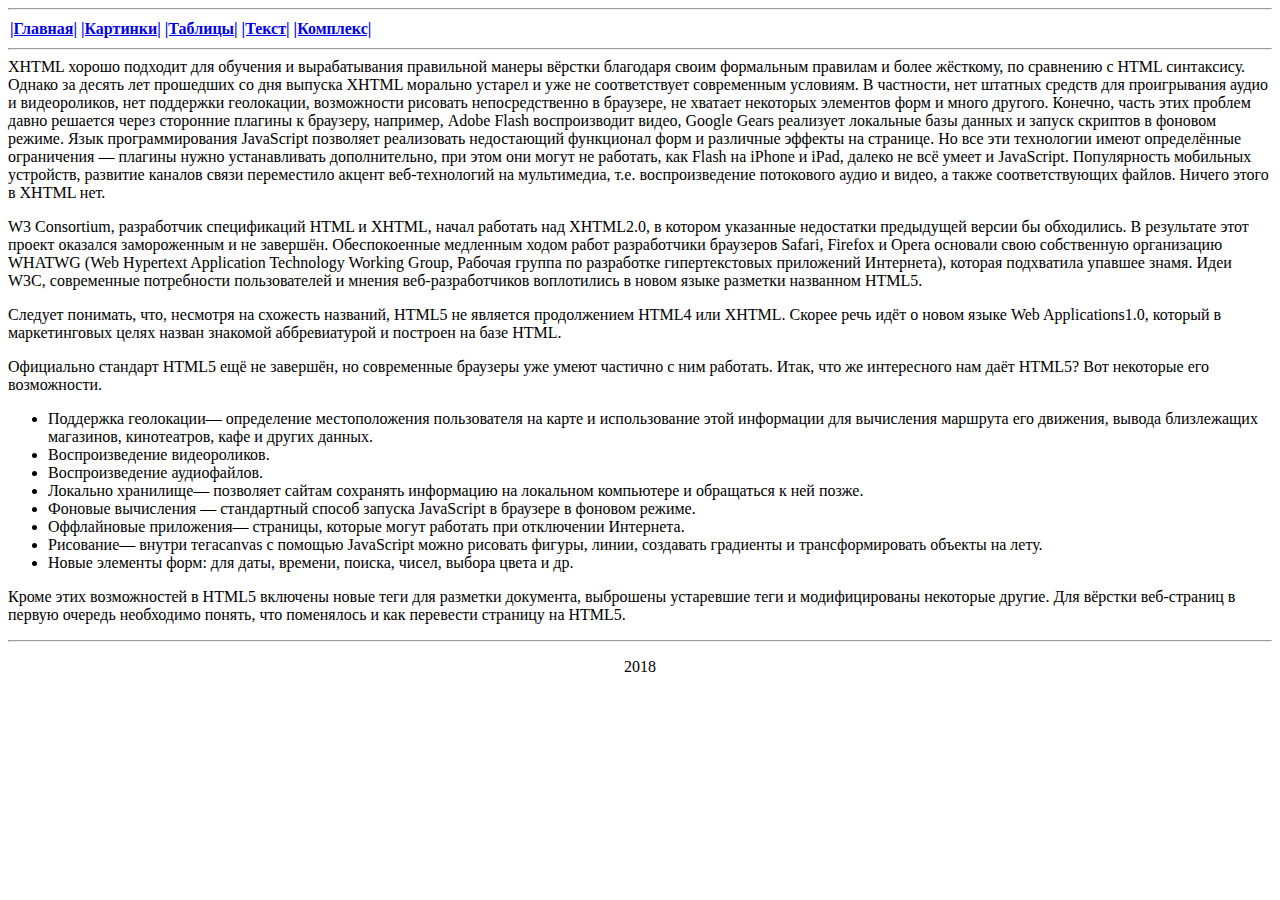
==== Index.html @ 85557721 "v1.2" ====
<!DOCTYPE html>
<html lang="en">
<head>
    <meta charset="UTF-8">
    <meta name="viewport" content="width=device-width, initial-scale=1.0">
    <meta http-equiv="X-UA-Compatible" content="ie=edge">
    <title>|Index|</title>
    <link rel="stylesheet" type="text/css" href="all.css">
</head>
<body>
<hr>
<div>
    <table>
        <tr>
            <td>
                <b>
                    <a href="Index.html">|Главная|</a> 
                    <a href="IndexImages.html">|Картинки|</a>
                    <a href="IndexTable.html">|Таблицы|</a>
                    <a href="IndexText.html">|Текст|</a>
                    <a href="IndexOther.html">|Комплекс|</a>
                </b>
            </td>
        </tr>
    </table>
</div>
<hr>
<div <p>XHTML хорошо подходит для обучения и вырабатывания правильной манеры вёрстки благодаря  своим формальным правилам и более жёсткому, по сравнению с HTML синтаксису. Однако  за десять лет прошедших со дня выпуска XHTML морально устарел и уже не  соответствует современным условиям. В частности, нет штатных средств для  проигрывания аудио и видеороликов, нет поддержки геолокации, возможности рисовать  непосредственно в браузере, не хватает некоторых элементов форм и много  другого. Конечно, часть этих проблем давно решается через сторонние плагины к  браузеру, например, Adobe Flash воспроизводит видео, Google Gears реализует  локальные базы данных и запуск скриптов в фоновом режиме. Язык программирования  JavaScript позволяет реализовать недостающий функционал форм и различные  эффекты на странице. Но все эти технологии имеют определённые  ограничения&nbsp;— плагины нужно устанавливать дополнительно, при этом они  могут не работать, как Flash на iPhone и iPad, далеко не всё умеет и JavaScript.  Популярность мобильных устройств, развитие каналов связи переместило акцент  веб-технологий на мультимедиа, т.е. воспроизведение потокового аудио и видео, а  также соответствующих файлов. Ничего этого в XHTML нет.</p>
    <p>W3 Consortium, разработчик спецификаций HTML и XHTML, начал работать  над XHTML2.0, в котором указанные недостатки предыдущей версии бы  обходились. В результате этот проект оказался замороженным и не завершён. Обеспокоенные  медленным ходом работ разработчики браузеров Safari, Firefox и Opera основали  свою собственную организацию WHATWG (Web Hypertext Application Technology Working Group, Рабочая группа по разработке  гипертекстовых приложений Интернета), которая подхватила упавшее знамя. Идеи  W3C, современные потребности пользователей и мнения веб-разработчиков  воплотились в новом языке разметки названном HTML5.</p>
    <p>Следует понимать, что,  несмотря на схожесть названий, HTML5 не является продолжением HTML4 или XHTML.  Скорее речь идёт о новом языке Web Applications1.0, который в маркетинговых целях назван знакомой аббревиатурой и построен на базе HTML.</p>
    <p>Официально стандарт HTML5 ещё не завершён, но современные  браузеры уже умеют частично с ним работать. Итак, что же интересного  нам даёт HTML5? Вот некоторые его возможности.</p>
    <ul>
      <li>Поддержка  геолокации— определение местоположения пользователя на карте и  использование этой информации для вычисления маршрута его движения, вывода  близлежащих магазинов, кинотеатров, кафе и других данных.</li>
      <li>Воспроизведение  видеороликов.</li>
      <li>Воспроизведение  аудиофайлов.</li>
      <li>Локально хранилище— позволяет сайтам сохранять информацию на локальном компьютере  и обращаться к ней позже.</li>
      <li>Фоновые вычисления —  стандартный способ запуска JavaScript в браузере в фоновом режиме.</li>
      <li>Оффлайновые  приложения— страницы, которые могут работать при отключении Интернета.</li>
      <li>Рисование— внутри  тегаcanvas с помощью JavaScript можно рисовать фигуры, линии, создавать  градиенты и трансформировать объекты на лету.</li>
      <li>Новые элементы форм:  для даты, времени, поиска, чисел, выбора цвета и др.</li>
    </ul>

    <p>Кроме этих возможностей в HTML5 включены новые теги для  разметки документа, выброшены устаревшие теги и модифицированы некоторые  другие. Для вёрстки веб-страниц в первую очередь необходимо понять, что  поменялось и как перевести страницу на HTML5.</p>
</div>
<hr>
<p align="center">2018</p>
</body>
</html>
---- all.css ----
<style>
    hr {
         border: none;
         background-color: black;
         color:black;
         height: 5px;
    }
    table {
        width: 100%;
        background:white;
        color: black;
        border-spacing: 1px;
   }
   th {
        background: wheat;
        padding: 5px;
    }
</style>
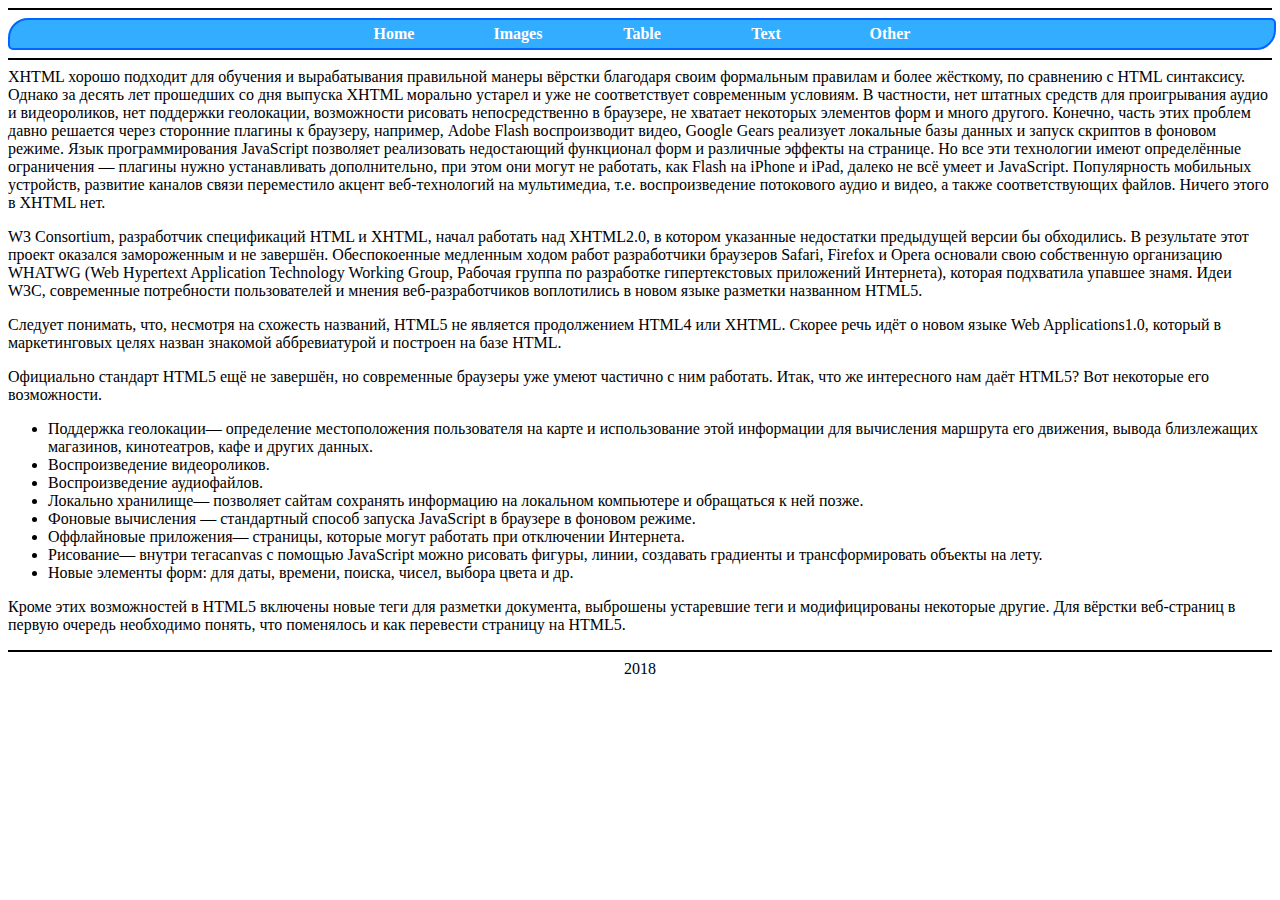
==== commit 72faeb01: "v1" ====
--- a/Index.html
+++ b/Index.html
@@ -5,24 +5,18 @@
     <meta name="viewport" content="width=device-width, initial-scale=1.0">
     <meta http-equiv="X-UA-Compatible" content="ie=edge">
     <title>|Index|</title>
-    <link rel="stylesheet" type="text/css" href="all.css">
+    <link rel="stylesheet" type="text/css" href="CSS/all.css">
 </head>
 <body>
 <hr>
 <div>
-    <table>
-        <tr>
-            <td>
-                <b>
-                    <a href="Index.html">|Главная|</a> 
-                    <a href="IndexImages.html">|Картинки|</a>
-                    <a href="IndexTable.html">|Таблицы|</a>
-                    <a href="IndexText.html">|Текст|</a>
-                    <a href="IndexOther.html">|Комплекс|</a>
-                </b>
-            </td>
-        </tr>
-    </table>
+    <ul class="navbar" item-width="100%">
+        <li><a href="Index.html">Home</a></li>
+        <li><a href="IndexImages.html">Images</a></li>
+        <li><a href="IndexTable.html">Table</a></li>
+        <li><a href="IndexText.html">Text</a></li>
+        <li><a href="IndexOther.html">Other</a></li>
+    </ul>
 </div>
 <hr>
 <div <p>XHTML хорошо подходит для обучения и вырабатывания правильной манеры вёрстки благодаря  своим формальным правилам и более жёсткому, по сравнению с HTML синтаксису. Однако  за десять лет прошедших со дня выпуска XHTML морально устарел и уже не  соответствует современным условиям. В частности, нет штатных средств для  проигрывания аудио и видеороликов, нет поддержки геолокации, возможности рисовать  непосредственно в браузере, не хватает некоторых элементов форм и много  другого. Конечно, часть этих проблем давно решается через сторонние плагины к  браузеру, например, Adobe Flash воспроизводит видео, Google Gears реализует  локальные базы данных и запуск скриптов в фоновом режиме. Язык программирования  JavaScript позволяет реализовать недостающий функционал форм и различные  эффекты на странице. Но все эти технологии имеют определённые  ограничения&nbsp;— плагины нужно устанавливать дополнительно, при этом они  могут не работать, как Flash на iPhone и iPad, далеко не всё умеет и JavaScript.  Популярность мобильных устройств, развитие каналов связи переместило акцент  веб-технологий на мультимедиа, т.е. воспроизведение потокового аудио и видео, а  также соответствующих файлов. Ничего этого в XHTML нет.</p>
@@ -43,6 +37,6 @@
     <p>Кроме этих возможностей в HTML5 включены новые теги для  разметки документа, выброшены устаревшие теги и модифицированы некоторые  другие. Для вёрстки веб-страниц в первую очередь необходимо понять, что  поменялось и как перевести страницу на HTML5.</p>
 </div>
 <hr>
-<p align="center">2018</p>
+<footer align="center">2018</footer>
 </body>
 </html>--- a/CSS/all.css
+++ b/CSS/all.css
@@ -0,0 +1,39 @@
+hr {
+	border: none;
+	background-color: black;
+	color:black;
+	height: 2px;
+    }
+table {
+	width: 100%;
+	background:white;
+	color: black;
+	border-spacing: 1px;
+   }
+th {
+	background: wheat;
+	padding: 5px;
+    }
+.navbar {
+	margin: 0;
+	padding: 0;
+	list-style-type: none;
+	border: 2px solid #0066FF;
+	border-radius: 20px 5px;
+	width: 100%;
+	text-align: center;
+	background-color: #33ADFF;
+}
+.navbar a {
+	color: #fff;
+	padding: 5px 10px;
+	text-decoration: none;
+	font-weight: bold;
+	display: inline-block;
+	width: 100px;
+	}
+.navbar a:hover {
+	border-radius: 20px 5px;
+	background-color: #0066FF;
+}
+.navbar li { display: inline; }
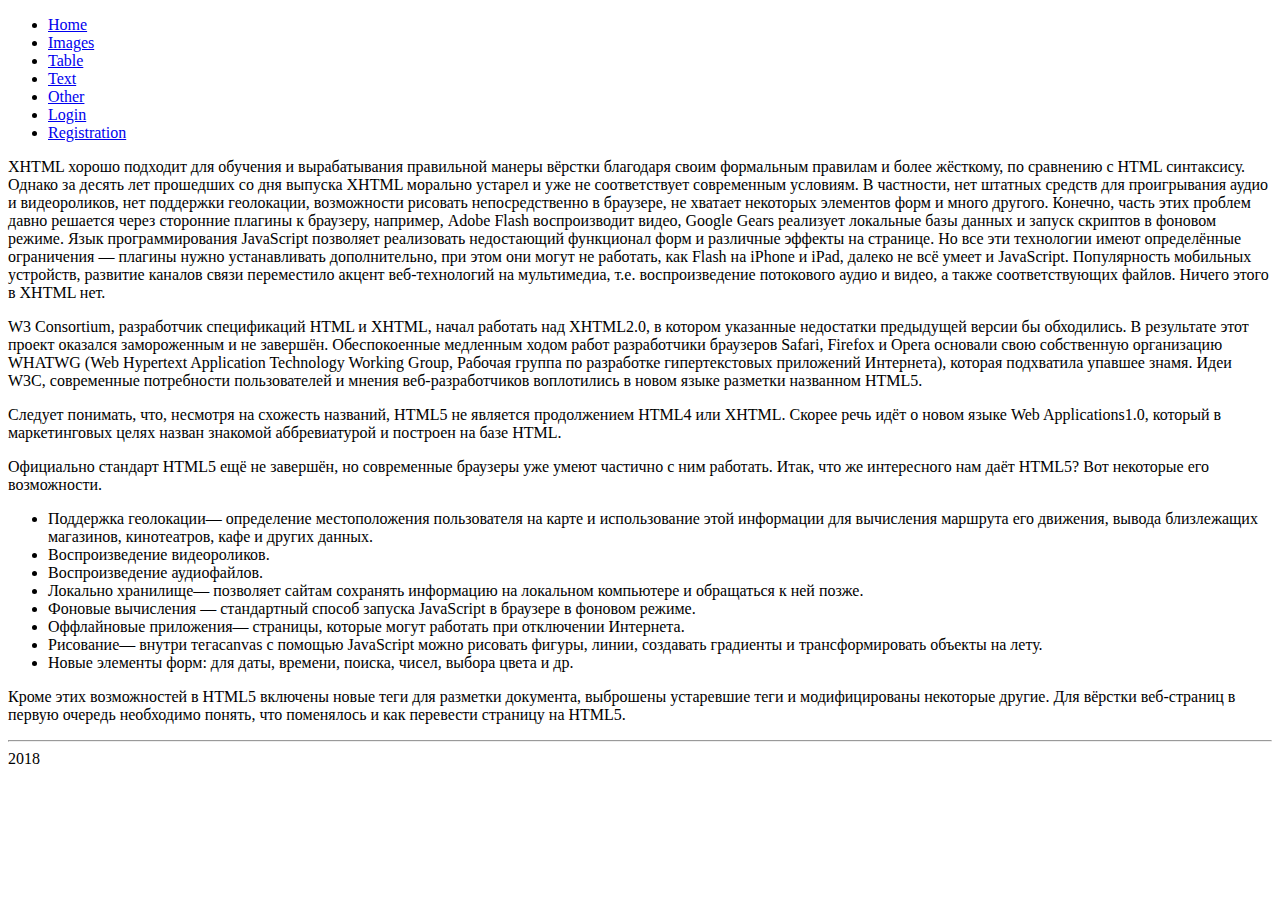
==== commit 26589604: "v.1.1" ====
--- a/Index.html
+++ b/Index.html
@@ -5,38 +5,38 @@
     <meta name="viewport" content="width=device-width, initial-scale=1.0">
     <meta http-equiv="X-UA-Compatible" content="ie=edge">
     <title>|Index|</title>
-    <link rel="stylesheet" type="text/css" href="CSS/all.css">
+    <link rel="stylesheet" type="text/css" href="css/all.css">
 </head>
 <body>
-<hr>
-<div>
-    <ul class="navbar" item-width="100%">
-        <li><a href="Index.html">Home</a></li>
-        <li><a href="IndexImages.html">Images</a></li>
-        <li><a href="IndexTable.html">Table</a></li>
-        <li><a href="IndexText.html">Text</a></li>
-        <li><a href="IndexOther.html">Other</a></li>
-    </ul>
-</div>
-<hr>
-<div <p>XHTML хорошо подходит для обучения и вырабатывания правильной манеры вёрстки благодаря  своим формальным правилам и более жёсткому, по сравнению с HTML синтаксису. Однако  за десять лет прошедших со дня выпуска XHTML морально устарел и уже не  соответствует современным условиям. В частности, нет штатных средств для  проигрывания аудио и видеороликов, нет поддержки геолокации, возможности рисовать  непосредственно в браузере, не хватает некоторых элементов форм и много  другого. Конечно, часть этих проблем давно решается через сторонние плагины к  браузеру, например, Adobe Flash воспроизводит видео, Google Gears реализует  локальные базы данных и запуск скриптов в фоновом режиме. Язык программирования  JavaScript позволяет реализовать недостающий функционал форм и различные  эффекты на странице. Но все эти технологии имеют определённые  ограничения&nbsp;— плагины нужно устанавливать дополнительно, при этом они  могут не работать, как Flash на iPhone и iPad, далеко не всё умеет и JavaScript.  Популярность мобильных устройств, развитие каналов связи переместило акцент  веб-технологий на мультимедиа, т.е. воспроизведение потокового аудио и видео, а  также соответствующих файлов. Ничего этого в XHTML нет.</p>
-    <p>W3 Consortium, разработчик спецификаций HTML и XHTML, начал работать  над XHTML2.0, в котором указанные недостатки предыдущей версии бы  обходились. В результате этот проект оказался замороженным и не завершён. Обеспокоенные  медленным ходом работ разработчики браузеров Safari, Firefox и Opera основали  свою собственную организацию WHATWG (Web Hypertext Application Technology Working Group, Рабочая группа по разработке  гипертекстовых приложений Интернета), которая подхватила упавшее знамя. Идеи  W3C, современные потребности пользователей и мнения веб-разработчиков  воплотились в новом языке разметки названном HTML5.</p>
-    <p>Следует понимать, что,  несмотря на схожесть названий, HTML5 не является продолжением HTML4 или XHTML.  Скорее речь идёт о новом языке Web Applications1.0, который в маркетинговых целях назван знакомой аббревиатурой и построен на базе HTML.</p>
-    <p>Официально стандарт HTML5 ещё не завершён, но современные  браузеры уже умеют частично с ним работать. Итак, что же интересного  нам даёт HTML5? Вот некоторые его возможности.</p>
-    <ul>
-      <li>Поддержка  геолокации— определение местоположения пользователя на карте и  использование этой информации для вычисления маршрута его движения, вывода  близлежащих магазинов, кинотеатров, кафе и других данных.</li>
-      <li>Воспроизведение  видеороликов.</li>
-      <li>Воспроизведение  аудиофайлов.</li>
-      <li>Локально хранилище— позволяет сайтам сохранять информацию на локальном компьютере  и обращаться к ней позже.</li>
-      <li>Фоновые вычисления —  стандартный способ запуска JavaScript в браузере в фоновом режиме.</li>
-      <li>Оффлайновые  приложения— страницы, которые могут работать при отключении Интернета.</li>
-      <li>Рисование— внутри  тегаcanvas с помощью JavaScript можно рисовать фигуры, линии, создавать  градиенты и трансформировать объекты на лету.</li>
-      <li>Новые элементы форм:  для даты, времени, поиска, чисел, выбора цвета и др.</li>
-    </ul>
-
-    <p>Кроме этих возможностей в HTML5 включены новые теги для  разметки документа, выброшены устаревшие теги и модифицированы некоторые  другие. Для вёрстки веб-страниц в первую очередь необходимо понять, что  поменялось и как перевести страницу на HTML5.</p>
-</div>
-<hr>
-<footer align="center">2018</footer>
+    <div>
+        <ul class="navbar" item-width="100%">
+            <li><a href="Index.html">Home</a></li>
+            <li><a href="IndexImages.html">Images</a></li>
+            <li><a href="IndexTable.html">Table</a></li>
+            <li><a href="IndexText.html">Text</a></li>
+            <li><a href="IndexOther.html">Other</a></li>
+            <li><a href="IndexLogin.html">Login</a></li>
+            <li><a href="IndexRegisterForm.html">Registration</a></li>
+        </ul>
+    </div>
+    <div class="text-color">
+        <p>XHTML хорошо подходит для обучения и вырабатывания правильной манеры вёрстки благодаря  своим формальным правилам и более жёсткому, по сравнению с HTML синтаксису. Однако  за десять лет прошедших со дня выпуска XHTML морально устарел и уже не  соответствует современным условиям. В частности, нет штатных средств для  проигрывания аудио и видеороликов, нет поддержки геолокации, возможности рисовать  непосредственно в браузере, не хватает некоторых элементов форм и много  другого. Конечно, часть этих проблем давно решается через сторонние плагины к  браузеру, например, Adobe Flash воспроизводит видео, Google Gears реализует  локальные базы данных и запуск скриптов в фоновом режиме. Язык программирования  JavaScript позволяет реализовать недостающий функционал форм и различные  эффекты на странице. Но все эти технологии имеют определённые  ограничения&nbsp;— плагины нужно устанавливать дополнительно, при этом они  могут не работать, как Flash на iPhone и iPad, далеко не всё умеет и JavaScript.  Популярность мобильных устройств, развитие каналов связи переместило акцент  веб-технологий на мультимедиа, т.е. воспроизведение потокового аудио и видео, а  также соответствующих файлов. Ничего этого в XHTML нет.</p>
+        <p>W3 Consortium, разработчик спецификаций HTML и XHTML, начал работать  над XHTML2.0, в котором указанные недостатки предыдущей версии бы  обходились. В результате этот проект оказался замороженным и не завершён. Обеспокоенные  медленным ходом работ разработчики браузеров Safari, Firefox и Opera основали  свою собственную организацию WHATWG (Web Hypertext Application Technology Working Group, Рабочая группа по разработке  гипертекстовых приложений Интернета), которая подхватила упавшее знамя. Идеи  W3C, современные потребности пользователей и мнения веб-разработчиков  воплотились в новом языке разметки названном HTML5.</p>
+        <p>Следует понимать, что,  несмотря на схожесть названий, HTML5 не является продолжением HTML4 или XHTML.  Скорее речь идёт о новом языке Web Applications1.0, который в маркетинговых целях назван знакомой аббревиатурой и построен на базе HTML.</p>
+        <p>Официально стандарт HTML5 ещё не завершён, но современные  браузеры уже умеют частично с ним работать. Итак, что же интересного  нам даёт HTML5? Вот некоторые его возможности.</p>
+        <ul>
+        <li>Поддержка  геолокации— определение местоположения пользователя на карте и  использование этой информации для вычисления маршрута его движения, вывода  близлежащих магазинов, кинотеатров, кафе и других данных.</li>
+        <li>Воспроизведение  видеороликов.</li>
+        <li>Воспроизведение  аудиофайлов.</li>
+        <li>Локально хранилище— позволяет сайтам сохранять информацию на локальном компьютере  и обращаться к ней позже.</li>
+        <li>Фоновые вычисления —  стандартный способ запуска JavaScript в браузере в фоновом режиме.</li>
+        <li>Оффлайновые  приложения— страницы, которые могут работать при отключении Интернета.</li>
+        <li>Рисование— внутри  тегаcanvas с помощью JavaScript можно рисовать фигуры, линии, создавать  градиенты и трансформировать объекты на лету.</li>
+        <li>Новые элементы форм:  для даты, времени, поиска, чисел, выбора цвета и др.</li>
+        </ul>
+        <p>Кроме этих возможностей в HTML5 включены новые теги для  разметки документа, выброшены устаревшие теги и модифицированы некоторые  другие. Для вёрстки веб-страниц в первую очередь необходимо понять, что  поменялось и как перевести страницу на HTML5.</p>
+    </div>
+    <hr>
+    <footer>2018</footer>
 </body>
-</html>+</html>
